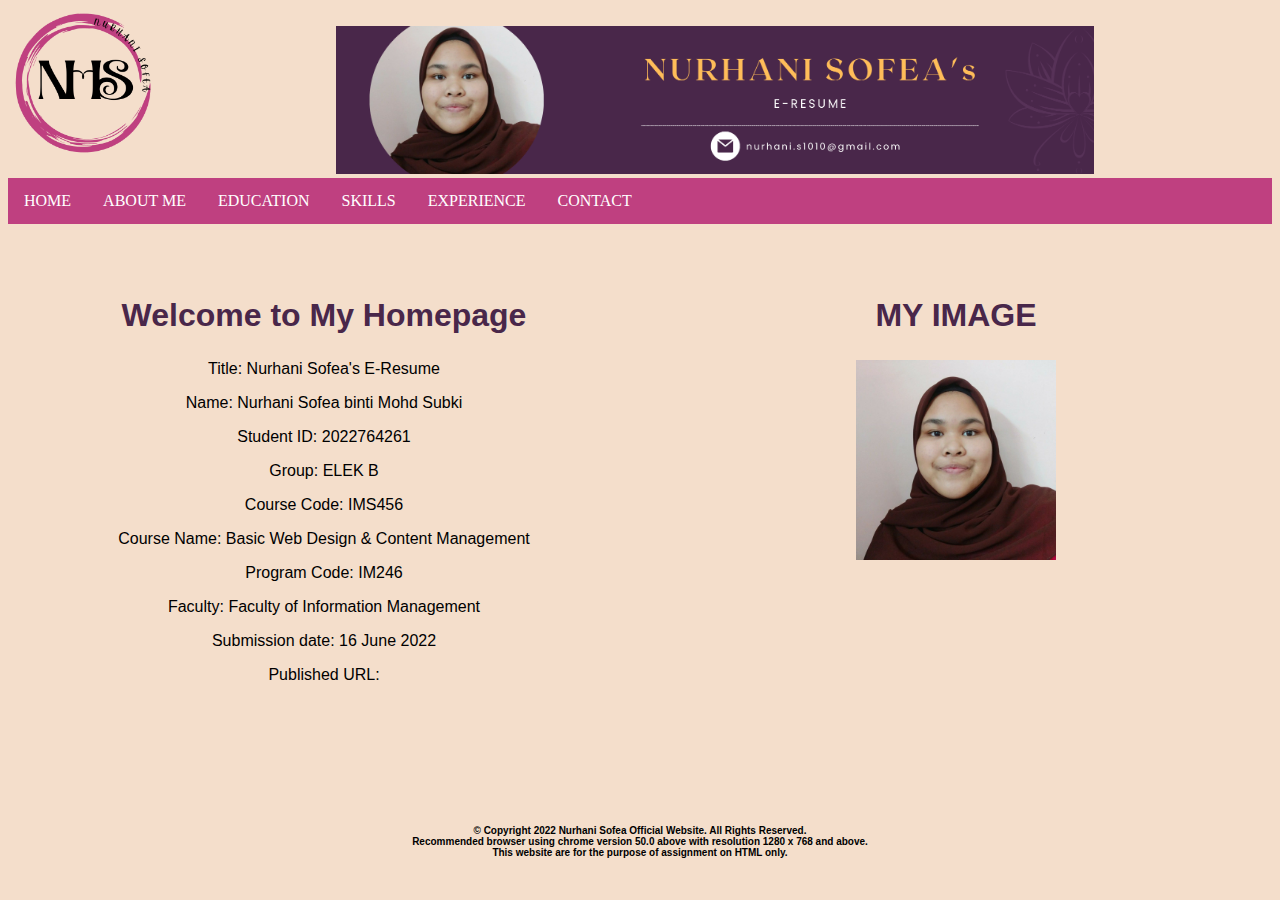
==== index.html @ 6bd87b6d "Initial commit" ====
<!DOCTYPE html>
<html lang="en">
<head>
    <meta charset="UTF-8">

    <link rel="stylesheet" href="mystyle.css">

    <title>NURHANI SOFEA'S E-RESUME</title>
</head>
<body>
  <header>
    <div class="main">
      <div class="logo">
        <img src="image/logo.png" alt="logo">
</div>
</header>
<br>
    <center><img src="image/banner.png" alt="banner" width="60%" height="50%"></center>
    <ul>
        <li><a href="index.html">HOME</a></li>
        <li><a href="aboutme.html">ABOUT ME</a></li>
        <li><a href="education.html">EDUCATION</a></li>
        <li><a href="skills.html">SKILLS</a></li>
        <li><a href="experience.html">EXPERIENCE</a></li>
        <li><a href="contact.html">CONTACT</a></li>
      </ul>
    <br>
    <br>
<center><div class="row">
  <div class="column">
    <h2>Welcome to My Homepage</h2>
    <p>Title: Nurhani Sofea's E-Resume</p>
    <p>Name: Nurhani Sofea binti Mohd Subki</p>
    <p>Student ID: 2022764261</p>
    <p>Group: ELEK B</p>
    <p>Course Code: IMS456</p>
    <p>Course Name: Basic Web Design & Content Management</p>
    <p>Program Code: IM246</p>
    <p>Faculty: Faculty of Information Management</p>
    <p>Submission date: 16 June 2022</p>
    <p>Published URL: </p>
  </div>
  <div class="column">
    <h2>MY IMAGE</h2>
    <img src="image/myself.jpg" alt="Nurhani Sofea" height="200px" width="200px">
  </div>
</div></center>
<br>
<br>
<br>
<br>
<br>
<br>
<br>
<br>
<br>
<br>
<br>
<br>
<br>
<br>
    <footer>
        <h4> &copy; Copyright 2022 Nurhani Sofea Official Website. All Rights Reserved.
        <br>
        Recommended browser using chrome version 50.0 above with resolution 1280 x 768 and above.
        <br>
        This website are for the purpose of assignment on HTML only.
        </h4>
    </footer>
</body>
</html>
---- mystyle.css ----
p
{
    text-align:center;
    font-family: arial;
    font-size: 16px;
}
h1
{
    font-family:'Franklin Gothic Medium', 'Arial Narrow', Arial, sans-serif;
    color: #49274a;
    font-size: 55px;
    text-align: center;
}
h2
{
    font-family:Verdana, Geneva, Tahoma, sans-serif;
    color:#49274a;
    font-size: 32px;
    text-align: center;
}
h3
{
    text-align: center;
    font-family: arial;
    font-size: 18px;
}
h4
{
    text-align: center;
    font-family: arial;
    font-size: 10px;
}
body {
    background-color: #f4decb;
}
ul {
    list-style-type: none;
    margin: 0;
    padding: 0;
    overflow: hidden;
    background-color: #bf4080;
}
li {
    float: left;
    text-align: center;
}
li a {
    display: block;
    padding: 14px 16px;
    color: white;
    text-align: center;
    text-decoration: none;
}
li a:hover {
    background-color: #49274a;
}
* {
    box-sizing: border-box;
}
.column {
    float: left;
    padding: 10px;
    height: 300px;
    width: 50%;
}
.row:after {
      content:"";
      display: table;
      clear: both;
}
.logo img {
    float: left;
    width: 150px;
    height: auto;
}
video {
    width: 100%;
    height: auto;
}
.footer {
    text-align: center;
    font-family: arial;
    font-size: 5px;
    position: fixed;
}
table,td,th {
    border: 1px solid;
}
table {
    width: 80%;
    table-layout: fixed;
    margin-left:auto;
    margin-right:auto;
}
th {
    background-color:#bf4080;
    font-family: arial;
    font-size: 18px;
}
td {
    text-align: center;
    font-family:arial;
    font-size:18px;
}
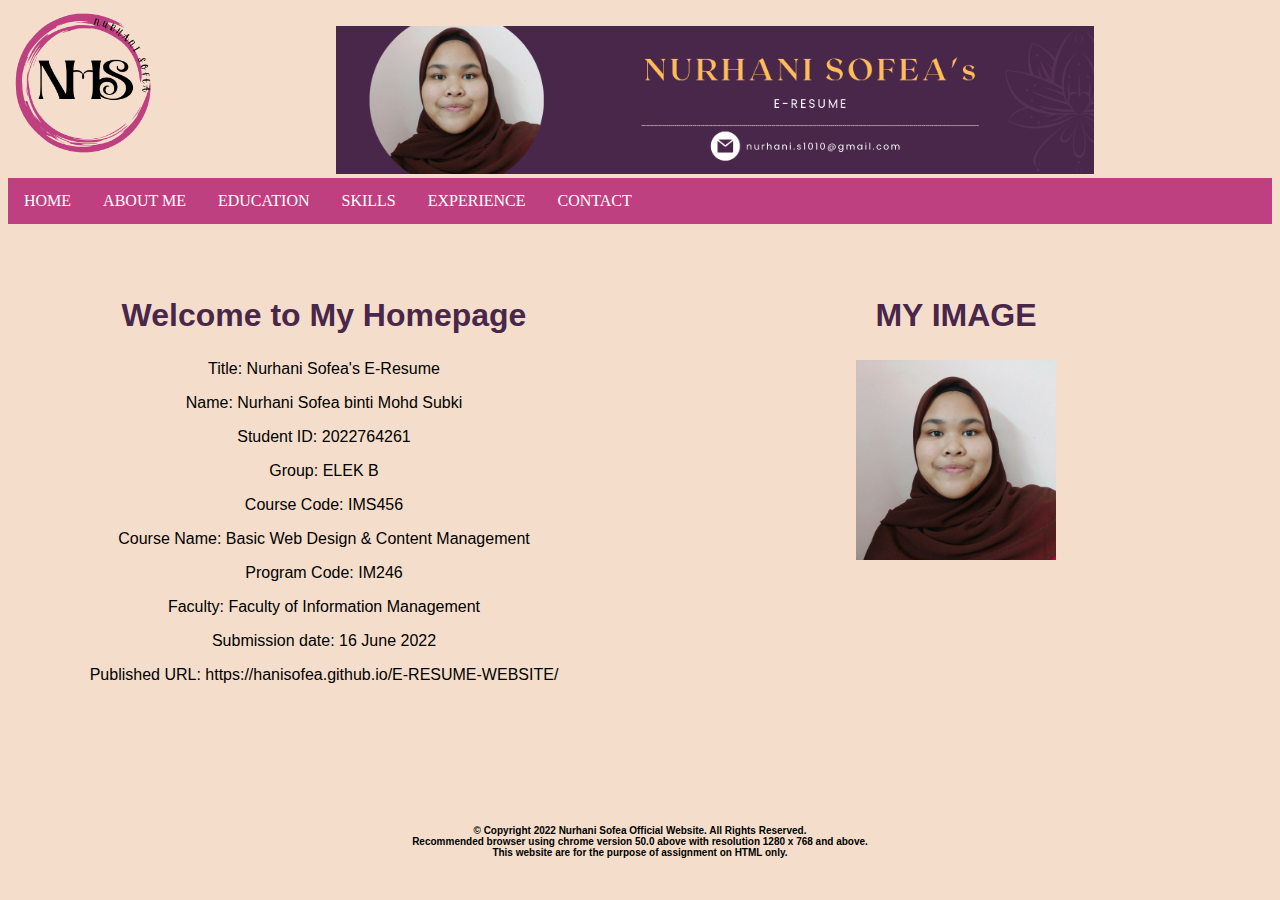
==== commit 01a16c02: "Update index.html" ====
--- a/index.html
+++ b/index.html
@@ -11,11 +11,11 @@
   <header>
     <div class="main">
       <div class="logo">
-        <img src="image/logo.png" alt="logo">
+        <img src="logo.png" alt="logo">
 </div>
 </header>
 <br>
-    <center><img src="image/banner.png" alt="banner" width="60%" height="50%"></center>
+    <center><img src="banner.png" alt="banner" width="60%" height="50%"></center>
     <ul>
         <li><a href="index.html">HOME</a></li>
         <li><a href="aboutme.html">ABOUT ME</a></li>
@@ -38,11 +38,11 @@
     <p>Program Code: IM246</p>
     <p>Faculty: Faculty of Information Management</p>
     <p>Submission date: 16 June 2022</p>
-    <p>Published URL: </p>
+    <p>Published URL: https://hanisofea.github.io/E-RESUME-WEBSITE/ </p>
   </div>
   <div class="column">
     <h2>MY IMAGE</h2>
-    <img src="image/myself.jpg" alt="Nurhani Sofea" height="200px" width="200px">
+    <img src="myself.jpg" alt="Nurhani Sofea" height="200px" width="200px">
   </div>
 </div></center>
 <br>
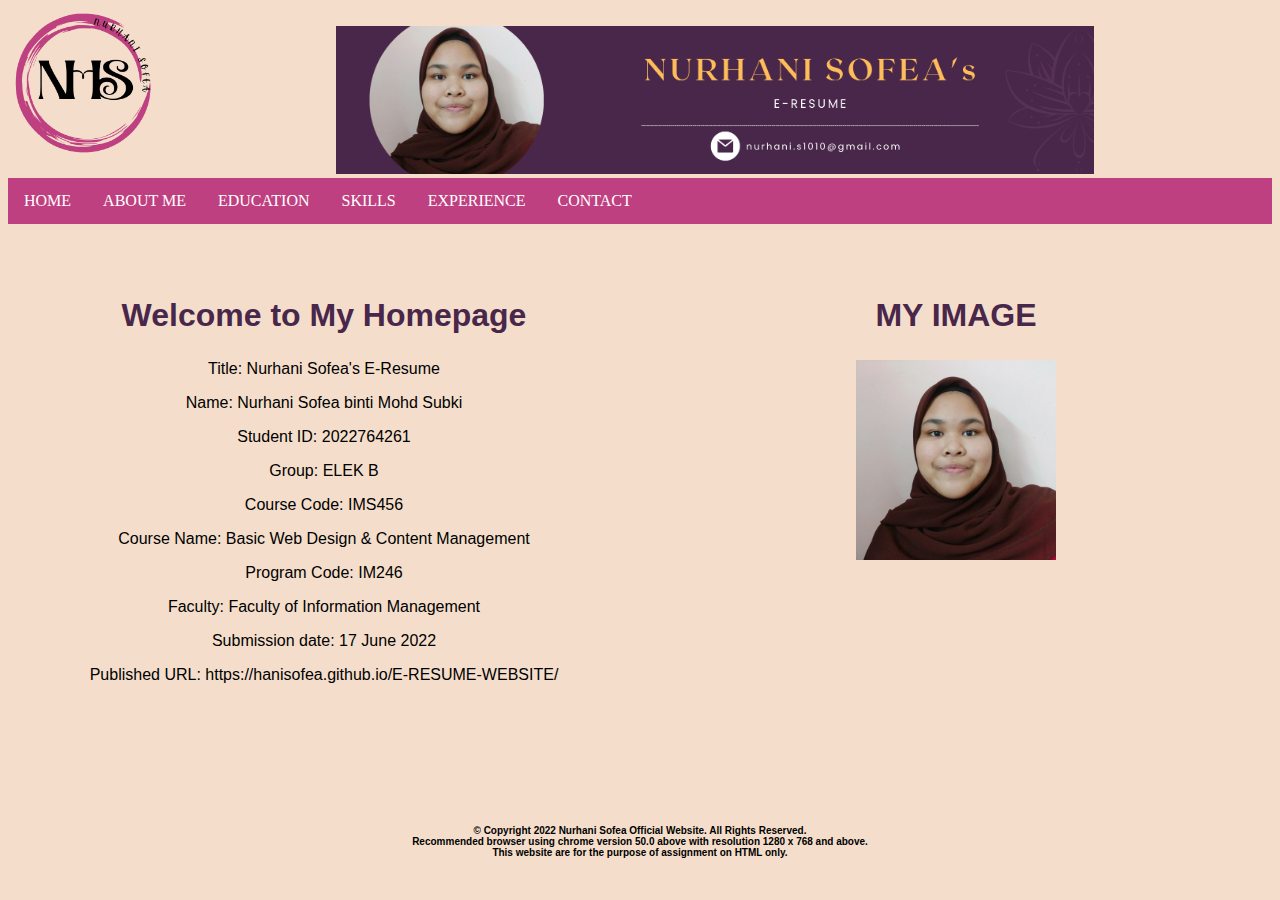
==== commit 599cda4a: "Update index.html" ====
--- a/index.html
+++ b/index.html
@@ -37,7 +37,7 @@
     <p>Course Name: Basic Web Design & Content Management</p>
     <p>Program Code: IM246</p>
     <p>Faculty: Faculty of Information Management</p>
-    <p>Submission date: 16 June 2022</p>
+    <p>Submission date: 17 June 2022</p>
     <p>Published URL: https://hanisofea.github.io/E-RESUME-WEBSITE/ </p>
   </div>
   <div class="column">
